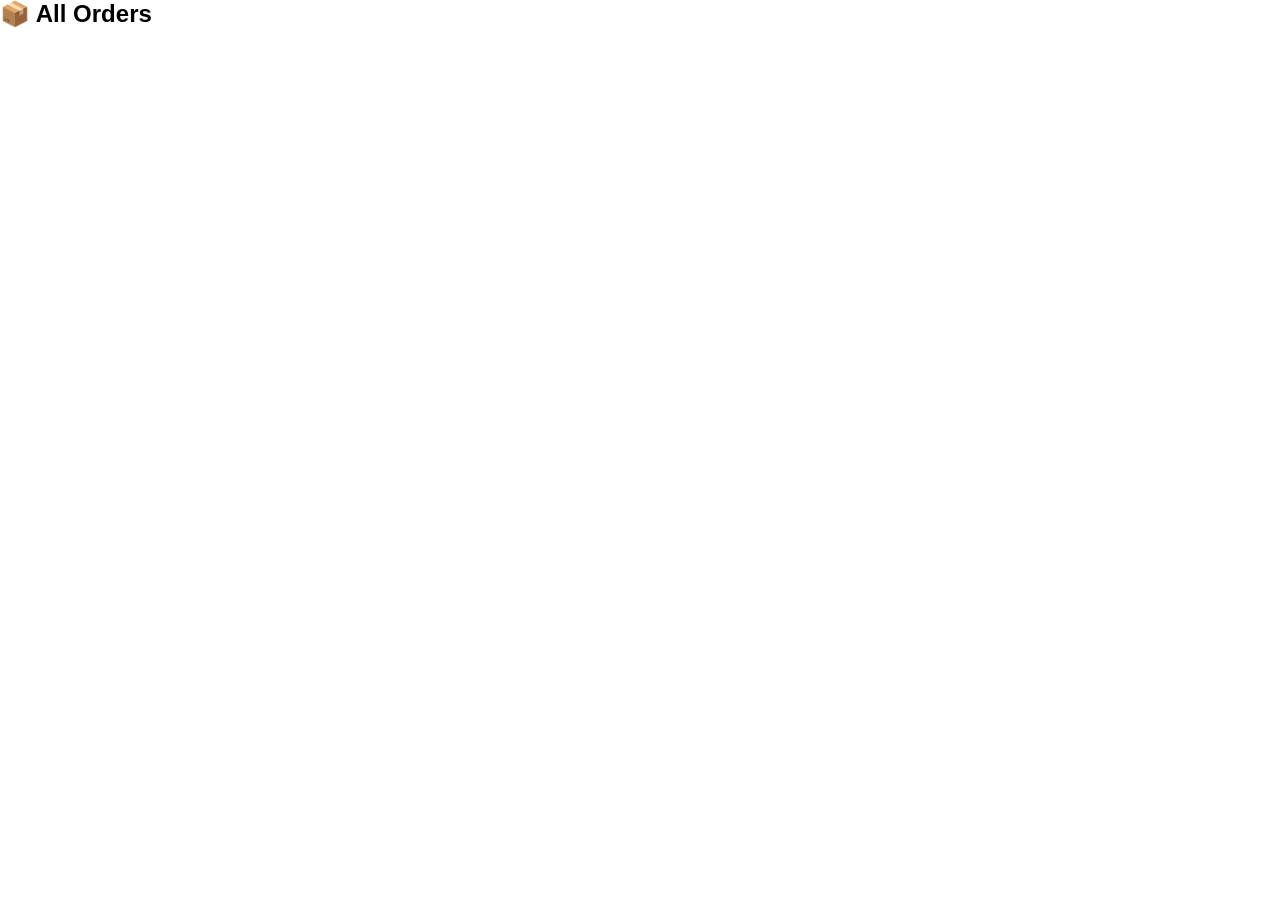
==== Frontend/admin.html @ 698d5a71 "Initial commit for Canvasify" ====
<!DOCTYPE html>

<html lang="en">

<head>
    <link rel="stylesheet" href="style.css">
    <meta charset="UTF-8">
    <meta name="viewport" content="width=device-width, initial-scale=1.0">
    <title>Admin Panel</title>
</head>

<body>

    <h2>📦 All Orders</h2>
    <ul id="orders"></ul>

    <script>
        fetch("http://localhost:5000/orders")
            .then(res => res.json())
            .then(data => {
                const list = document.getElementById("orders");

                data.forEach(order => {
                    const li = document.createElement("li");
                    li.innerText =
                        "Name: " + order.name +
                        " | Total: ৳" + order.total;
                    list.appendChild(li);
                });
            });
    </script>

</body>

</html>
---- Frontend/style.css ----
* {
    margin: 0;
    padding: 0;
    box-sizing: border-box;
    font-family: 'Poppins', sans-serif;
}

/* The Hero Section */
.hero {
    height: 100vh;
    /* Takes up the full height of the screen */
    width: 100%;

    /* Option A: Colorful Gradient (What you likely had) */
    background: linear-gradient(rgba(0, 0, 0, 0.6), rgba(0, 0, 0, 0.6)),
        linear-gradient(135deg, #1e3c72 0%, #2a5298 100%);

    /* Option B: Image Background (Uncomment below and add your file path) */
    /* background: linear-gradient(rgba(0,0,0,0.5), rgba(0,0,0,0.5)), url('images/hero-bg.jpg'); */

    background-size: cover;
    background-position: center;
    display: flex;
    justify-content: center;
    align-items: center;
    text-align: center;
    color: white;
}

.hero-content h1 {
    font-size: 3rem;
    margin-bottom: 10px;
    font-weight: 700;
}

.hero-content p {
    font-size: 1.2rem;
    margin-bottom: 30px;
    opacity: 0.9;
}

/* Shop Now Button */
.shop-btn {
    background-color: #e67e22;
    color: white;
    padding: 12px 30px;
    text-decoration: none;
    font-size: 1.1rem;
    font-weight: 600;
    border-radius: 5px;
    transition: 0.3s;
}

.shop-btn:hover {
    background-color: #d35400;
    transform: scale(1.05);
}
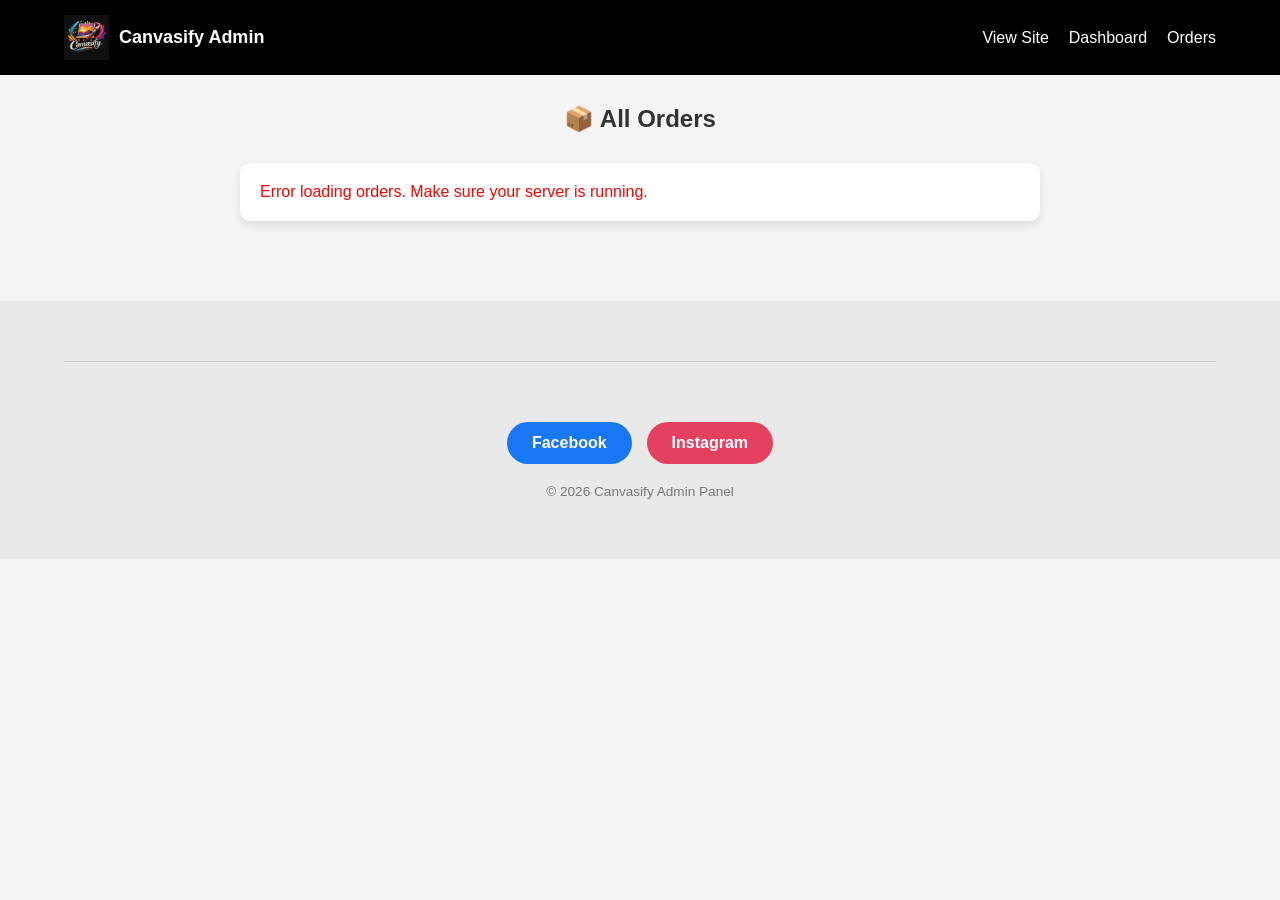
==== commit 5b96233f: "Setup Google Analytics tracking, added FAQ section and social media links to index and admin pages" ====
--- a/Frontend/admin.html
+++ b/Frontend/admin.html
@@ -1,32 +1,95 @@
 <!DOCTYPE html>
-
 <html lang="en">
 
 <head>
-    <link rel="stylesheet" href="style.css">
     <meta charset="UTF-8">
     <meta name="viewport" content="width=device-width, initial-scale=1.0">
-    <title>Admin Panel</title>
+    <title>Admin Panel | Canvasify</title>
+    <link rel="stylesheet" href="style.css">
+
+    <!-- Google tag (gtag.js) -->
+    <script async src="https://www.googletagmanager.com/gtag/js?id=G-K4T5TC4XE5"></script>
+    <script>
+        window.dataLayer = window.dataLayer || [];
+        function gtag() { dataLayer.push(arguments); }
+        gtag('js', new Date());
+
+        gtag('config', 'G-K4T5TC4XE5');
+    </script>
 </head>
 
 <body>
 
-    <h2>📦 All Orders</h2>
-    <ul id="orders"></ul>
+    <!-- NAVBAR -->
+    <nav class="navbar">
+        <div class="logo-area">
+            <img src="images/logo.png" alt="Canvasify Logo" class="logo-img">
+            <span class="logo-text">Canvasify Admin</span>
+        </div>
+
+        <ul class="nav-links">
+            <li><a href="index.html">View Site</a></li>
+            <li><a href="#">Dashboard</a></li>
+            <li><a href="#orders-section">Orders</a></li>
+        </ul>
+    </nav>
+
+    <!-- ADMIN CONTENT -->
+    <main class="container" id="orders-section">
+        <h2 class="section-title">📦 All Orders</h2>
+
+        <div class="checkout-card" style="max-width: 800px;">
+            <ul id="orders" style="list-style: none; text-align: left; padding: 0;">
+                <!-- ডেটা এখানে লোড হবে -->
+                <li style="padding: 10px; border-bottom: 1px solid #ddd; color: #888;">Loading orders...</li>
+            </ul>
+        </div>
+    </main>
+
+    <!-- FOOTER -->
+    <footer class="footer-container">
+        <section class="social-section">
+            <div class="social-icons">
+                <a href="https://www.facebook.com/yourpage" target="_blank" class="social-btn facebook">Facebook</a>
+                <a href="https://www.instagram.com/yourpage" target="_blank" class="social-btn instagram">Instagram</a>
+            </div>
+            <p class="copyright">© 2026 Canvasify Admin Panel</p>
+        </section>
+    </footer>
 
     <script>
+        // ব্যাকএন্ড থেকে অর্ডার ফেচ করা
         fetch("http://localhost:5000/orders")
-            .then(res => res.json())
+            .then(res => {
+                if (!res.ok) throw new Error("Network response was not ok");
+                return res.json();
+            })
             .then(data => {
                 const list = document.getElementById("orders");
+                list.innerHTML = ""; // লোডিং টেক্সট মুছে ফেলার জন্য
+
+                if (data.length === 0) {
+                    list.innerHTML = "<li>No orders found.</li>";
+                    return;
+                }
 
                 data.forEach(order => {
                     const li = document.createElement("li");
-                    li.innerText =
-                        "Name: " + order.name +
-                        " | Total: ৳" + order.total;
+                    li.style.padding = "15px";
+                    li.style.borderBottom = "1px solid #eee";
+                    li.style.display = "flex";
+                    li.style.justifyContent = "space-between";
+
+                    li.innerHTML = `
+                        <span><strong>Name:</strong> ${order.name}</span>
+                        <span><strong>Total:</strong> ৳${order.total}</span>
+                    `;
                     list.appendChild(li);
                 });
+            })
+            .catch(err => {
+                console.error("Fetch error:", err);
+                document.getElementById("orders").innerHTML = "<li style='color:red;'>Error loading orders. Make sure your server is running.</li>";
             });
     </script>
 
--- a/Frontend/style.css
+++ b/Frontend/style.css
@@ -1,57 +1,277 @@
+/* RESET */
 * {
     margin: 0;
     padding: 0;
     box-sizing: border-box;
-    font-family: 'Poppins', sans-serif;
-}
-
-/* The Hero Section */
+}
+
+html {
+    scroll-behavior: smooth;
+}
+
+body {
+    font-family: Arial, sans-serif;
+    background: #f4f4f4;
+}
+
+/* NAVBAR */
+.navbar {
+    display: flex;
+    justify-content: space-between;
+    align-items: center;
+    padding: 15px 5%;
+    background: black;
+    color: white;
+}
+
+.logo-area {
+    display: flex;
+    align-items: center;
+    gap: 10px;
+}
+
+.logo-img {
+    width: 45px;
+    height: 45px;
+    object-fit: contain;
+}
+
+.logo-text {
+    font-weight: bold;
+    font-size: 18px;
+}
+
+.nav-links {
+    display: flex;
+    list-style: none;
+    gap: 20px;
+}
+
+.nav-links a {
+    color: white;
+    text-decoration: none;
+    font-weight: 500;
+}
+
+.nav-links a:hover {
+    color: #ff4d4d;
+}
+
+/* HERO */
 .hero {
-    height: 100vh;
-    /* Takes up the full height of the screen */
-    width: 100%;
-
-    /* Option A: Colorful Gradient (What you likely had) */
+    height: 70vh;
     background: linear-gradient(rgba(0, 0, 0, 0.6), rgba(0, 0, 0, 0.6)),
-        linear-gradient(135deg, #1e3c72 0%, #2a5298 100%);
-
-    /* Option B: Image Background (Uncomment below and add your file path) */
-    /* background: linear-gradient(rgba(0,0,0,0.5), rgba(0,0,0,0.5)), url('images/hero-bg.jpg'); */
-
+        url('images/hero-background.jpg');
     background-size: cover;
     background-position: center;
     display: flex;
     justify-content: center;
     align-items: center;
-    text-align: center;
-    color: white;
-}
-
-.hero-content h1 {
-    font-size: 3rem;
-    margin-bottom: 10px;
-    font-weight: 700;
-}
-
-.hero-content p {
-    font-size: 1.2rem;
+    color: white;
+    text-align: center;
+}
+
+/* PRODUCTS */
+.container {
+    padding: 30px;
+}
+
+.section-title {
+    text-align: center;
     margin-bottom: 30px;
-    opacity: 0.9;
-}
-
-/* Shop Now Button */
-.shop-btn {
-    background-color: #e67e22;
-    color: white;
-    padding: 12px 30px;
+    font-size: 24px;
+    color: #333;
+}
+
+.product-gallery {
+    display: grid;
+    grid-template-columns: repeat(auto-fit, minmax(250px, 1fr));
+    gap: 20px;
+}
+
+.product-card {
+    background: white;
+    padding: 15px;
+    border-radius: 10px;
+    text-align: center;
+    box-shadow: 0 2px 5px rgba(0, 0, 0, 0.1);
+}
+
+.img-frame {
+    width: 100%;
+    height: 250px;
+    overflow: hidden;
+    border-radius: 8px;
+}
+
+.fit-img {
+    width: 100%;
+    height: 100%;
+    object-fit: cover;
+}
+
+.thumb-grid {
+    display: grid;
+    grid-template-columns: repeat(4, 1fr);
+    gap: 5px;
+    margin: 10px 0;
+}
+
+.thumb-grid img {
+    width: 100%;
+    height: 50px;
+    object-fit: cover;
+    cursor: pointer;
+    border-radius: 4px;
+}
+
+.qty-box {
+    display: flex;
+    justify-content: center;
+    align-items: center;
+    gap: 10px;
+    margin: 10px 0;
+}
+
+/* CHECKOUT */
+.checkout {
+    padding: 50px 30px;
+    text-align: center;
+}
+
+.checkout-card {
+    max-width: 400px;
+    margin: auto;
+    background: white;
+    padding: 20px;
+    border-radius: 10px;
+    box-shadow: 0 4px 10px rgba(0, 0, 0, 0.1);
+}
+
+.checkout-card input,
+.checkout-card textarea {
+    width: 100%;
+    margin: 10px 0;
+    padding: 12px;
+    border: 1px solid #ddd;
+    border-radius: 5px;
+}
+
+/* FOOTER & FAQ SECTION */
+.footer-container {
+    background-color: #e9e9e9;
+    padding: 60px 5%;
+    margin-top: 50px;
+}
+
+.faq-container {
+    max-width: 800px;
+    margin: 0 auto 50px auto;
+    text-align: left;
+}
+
+details {
+    background: white;
+    margin-bottom: 12px;
+    padding: 15px;
+    border-radius: 8px;
+    cursor: pointer;
+    transition: all 0.3s ease;
+    border-left: 5px solid black;
+}
+
+details:hover {
+    box-shadow: 0 4px 8px rgba(0, 0, 0, 0.1);
+}
+
+summary {
+    font-weight: bold;
+    font-size: 1.1rem;
+    color: #333;
+    display: flex;
+    justify-content: space-between;
+    align-items: center;
+}
+
+summary::after {
+    content: "▼";
+    font-size: 0.8rem;
+    color: #888;
+}
+
+details[open] summary::after {
+    content: "▲";
+}
+
+details p {
+    margin-top: 10px;
+    color: #555;
+    line-height: 1.6;
+}
+
+/* SOCIAL SECTION */
+.social-section {
+    text-align: center;
+    border-top: 1px solid #ccc;
+    padding-top: 40px;
+}
+
+.social-icons {
+    display: flex;
+    justify-content: center;
+    gap: 15px;
+    margin: 20px 0;
+}
+
+.social-btn {
     text-decoration: none;
-    font-size: 1.1rem;
-    font-weight: 600;
-    border-radius: 5px;
+    color: white;
+    padding: 12px 25px;
+    border-radius: 50px;
+    font-weight: bold;
     transition: 0.3s;
 }
 
-.shop-btn:hover {
-    background-color: #d35400;
-    transform: scale(1.05);
+.facebook {
+    background-color: #1877F2;
+}
+
+.instagram {
+    background-color: #E4405F;
+}
+
+.social-btn:hover {
+    transform: translateY(-3px);
+    box-shadow: 0 5px 15px rgba(0, 0, 0, 0.2);
+}
+
+.copyright {
+    font-size: 0.85rem;
+    color: #777;
+    margin-top: 20px;
+}
+
+/* MOBILE RESPONSIVE */
+@media (max-width: 768px) {
+    .hero {
+        height: 50vh;
+    }
+
+    .product-gallery {
+        grid-template-columns: 1fr;
+    }
+
+    .navbar {
+        flex-direction: column;
+        gap: 15px;
+    }
+
+    .social-icons {
+        flex-direction: column;
+        align-items: center;
+    }
+
+    .social-btn {
+        width: 220px;
+    }
 }
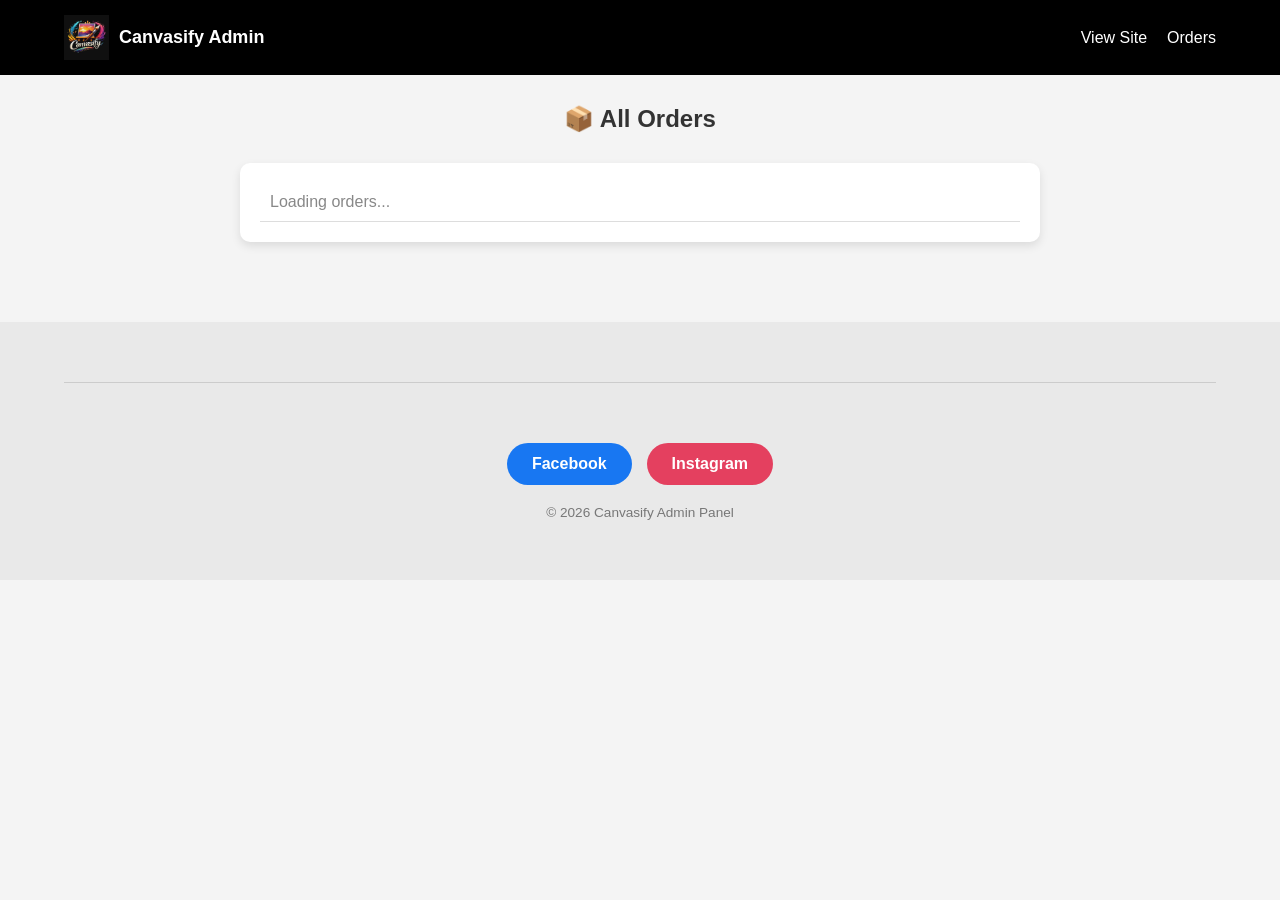
==== commit 5f735838: "Updated links and styles" ====
--- a/Frontend/admin.html
+++ b/Frontend/admin.html
@@ -20,79 +20,55 @@
 
 <body>
 
-    <!-- NAVBAR -->
     <nav class="navbar">
         <div class="logo-area">
             <img src="images/logo.png" alt="Canvasify Logo" class="logo-img">
             <span class="logo-text">Canvasify Admin</span>
         </div>
-
         <ul class="nav-links">
             <li><a href="index.html">View Site</a></li>
-            <li><a href="#">Dashboard</a></li>
             <li><a href="#orders-section">Orders</a></li>
         </ul>
     </nav>
 
-    <!-- ADMIN CONTENT -->
     <main class="container" id="orders-section">
         <h2 class="section-title">📦 All Orders</h2>
-
         <div class="checkout-card" style="max-width: 800px;">
             <ul id="orders" style="list-style: none; text-align: left; padding: 0;">
-                <!-- ডেটা এখানে লোড হবে -->
                 <li style="padding: 10px; border-bottom: 1px solid #ddd; color: #888;">Loading orders...</li>
             </ul>
         </div>
     </main>
 
-    <!-- FOOTER -->
     <footer class="footer-container">
         <section class="social-section">
             <div class="social-icons">
-                <a href="https://www.facebook.com/yourpage" target="_blank" class="social-btn facebook">Facebook</a>
-                <a href="https://www.instagram.com/yourpage" target="_blank" class="social-btn instagram">Instagram</a>
+                <a href="https://www.facebook.com/profile.php?id=61572001405707" target="_blank"
+                    class="social-btn facebook">Facebook</a>
+                <a href="https://www.instagram.com/canvasify._?utm_source=ig_web_button_share_sheet&igsh=ZDNlZDc0MzIxNw=="
+                    target="_blank" class="social-btn instagram">Instagram</a>
             </div>
             <p class="copyright">© 2026 Canvasify Admin Panel</p>
         </section>
     </footer>
 
     <script>
-        // ব্যাকএন্ড থেকে অর্ডার ফেচ করা
         fetch("http://localhost:5000/orders")
-            .then(res => {
-                if (!res.ok) throw new Error("Network response was not ok");
-                return res.json();
-            })
+            .then(res => res.json())
             .then(data => {
                 const list = document.getElementById("orders");
-                list.innerHTML = ""; // লোডিং টেক্সট মুছে ফেলার জন্য
-
-                if (data.length === 0) {
-                    list.innerHTML = "<li>No orders found.</li>";
-                    return;
-                }
-
+                list.innerHTML = "";
                 data.forEach(order => {
                     const li = document.createElement("li");
                     li.style.padding = "15px";
                     li.style.borderBottom = "1px solid #eee";
                     li.style.display = "flex";
                     li.style.justifyContent = "space-between";
-
-                    li.innerHTML = `
-                        <span><strong>Name:</strong> ${order.name}</span>
-                        <span><strong>Total:</strong> ৳${order.total}</span>
-                    `;
+                    li.innerHTML = `<span><strong>Name:</strong> ${order.name}</span><span><strong>Total:</strong> ৳${order.total}</span>`;
                     list.appendChild(li);
                 });
-            })
-            .catch(err => {
-                console.error("Fetch error:", err);
-                document.getElementById("orders").innerHTML = "<li style='color:red;'>Error loading orders. Make sure your server is running.</li>";
             });
     </script>
-
 </body>
 
 </html>
